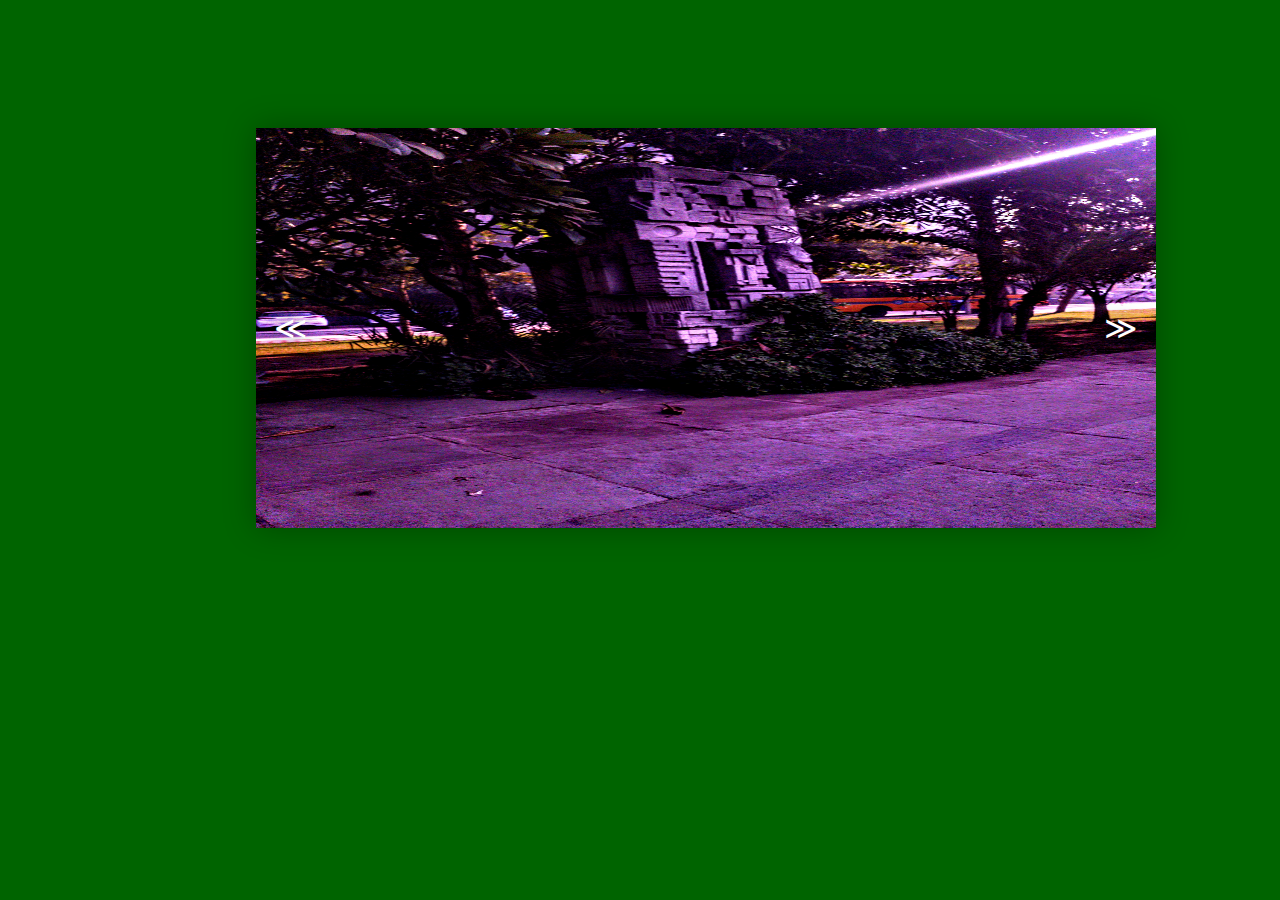
==== gallery.html @ 4053165c "updated gallery" ====
<!-- Design by foolishdeveloper.com -->
<!DOCTYPE html>
<html lang="en">
<head>
  <meta charset="UTF-8">
  <meta http-equiv="X-UA-Compatible" content="IE=edge">
  <meta name="viewport" content="width=device-width, initial-scale=1.0">
  <title>gallery</title>

  <style>
 body {
  margin: 10%;
   margin-left:20%;
   background-color: darkgreen;
}

#slider {
  position: relative;
  width: 900px;
  height: 400px;
 
  overflow: hidden;
  box-shadow: 0 0 30px rgba(0, 0, 0, 0.3);
}
#slider ul {
  position: relative;
  list-style: none;
  height: 100%;
  width: 10000%;
  padding: 0;
  margin: 0;
  transition: all 750ms ease;
  left: 0;
}
#slider ul li {
  position: relative;
  height: 100%;
 
  float: left;
}
#slider ul li img{
  width: 900px;
  height: 400px;
}
 
#slider #prev, #slider #next {
  width: 50px;
  line-height: 50px;
  border-radius: 50%;
  font-size: 2rem;
  text-shadow: 0 0 20px rgba(0, 0, 0, 0.6);
  text-align: center;
  color: white;
  text-decoration: none;
  position: absolute;
  top: 50%;
  transform: translateY(-50%);
  transition: all 150ms ease;
}
#slider #prev:hover, #slider #next:hover {
  background-color: rgba(0, 0, 0, 0.5);
  text-shadow: 0;
  box-shadow: 2px 2px 2px;
}
#slider #prev {
  left: 10px;
}
#slider #next {
  right: 10px;
}
  </style>
</head>
<body>
  <div id="slider">
    <ul id="slideWrap"> 
      <li><img src="lake.jpg" alt=""></li>
      <li><img src="marwadi1.jpg" alt=""></li>
      <li><img src="marwadi7.jpg" alt=""></li>
      <li><img src="road1.jpg" alt=""></li>
      <li><img src="marwadi3.jpg" alt=""></li>
      <li><img src="road2.jpg" alt=""></li>
      <li><img src="marwadi2.jpg" alt=""></li>
      <li><img src="marwadi1.jpg" alt=""></li>
    </ul>
    <a id="prev" href="#">&#8810;</a>
    <a id="next" href="#">&#8811;</a>
  </div>


  <script>
    var responsiveSlider = function() {

var slider = document.getElementById("slider");
var sliderWidth = slider.offsetWidth;
var slideList = document.getElementById("slideWrap");
var count = 1;
var items = slideList.querySelectorAll("li").length;
var prev = document.getElementById("prev");
var next = document.getElementById("next");

window.addEventListener('resize', function() {
  sliderWidth = slider.offsetWidth;
});

var prevSlide = function() {
  if(count > 1) {
    count = count - 2;
    slideList.style.left = "-" + count * sliderWidth + "px";
    count++;
  }
  else if(count = 1) {
    count = items - 1;
    slideList.style.left = "-" + count * sliderWidth + "px";
    count++;
  }
};

var nextSlide = function() {
  if(count < items) {
    slideList.style.left = "-" + count * sliderWidth + "px";
    count++;
  }
  else if(count = items) {
    slideList.style.left = "0px";
    count = 1;
  }
};

next.addEventListener("click", function() {
  nextSlide();
});

prev.addEventListener("click", function() {
  prevSlide();
});

setInterval(function() {
  nextSlide()
}, 5000);

};

window.onload = function() {
responsiveSlider();  
}


  </script>
</body>
</html>
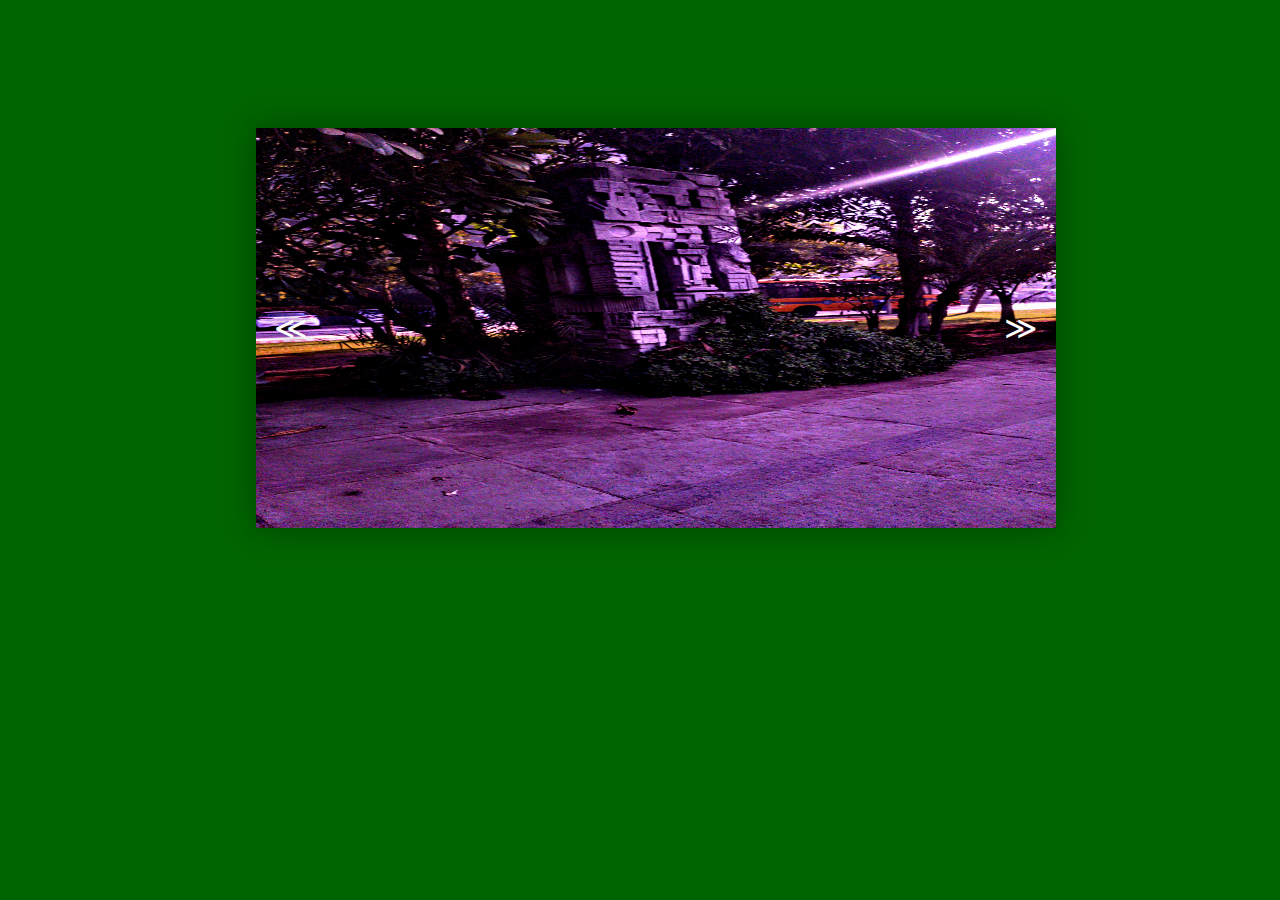
==== commit 83c58a95: "size" ====
--- a/gallery.html
+++ b/gallery.html
@@ -16,7 +16,7 @@
 
 #slider {
   position: relative;
-  width: 900px;
+  width: 800px;
   height: 400px;
  
   overflow: hidden;
@@ -39,7 +39,7 @@
   float: left;
 }
 #slider ul li img{
-  width: 900px;
+  width: 800px;
   height: 400px;
 }
  
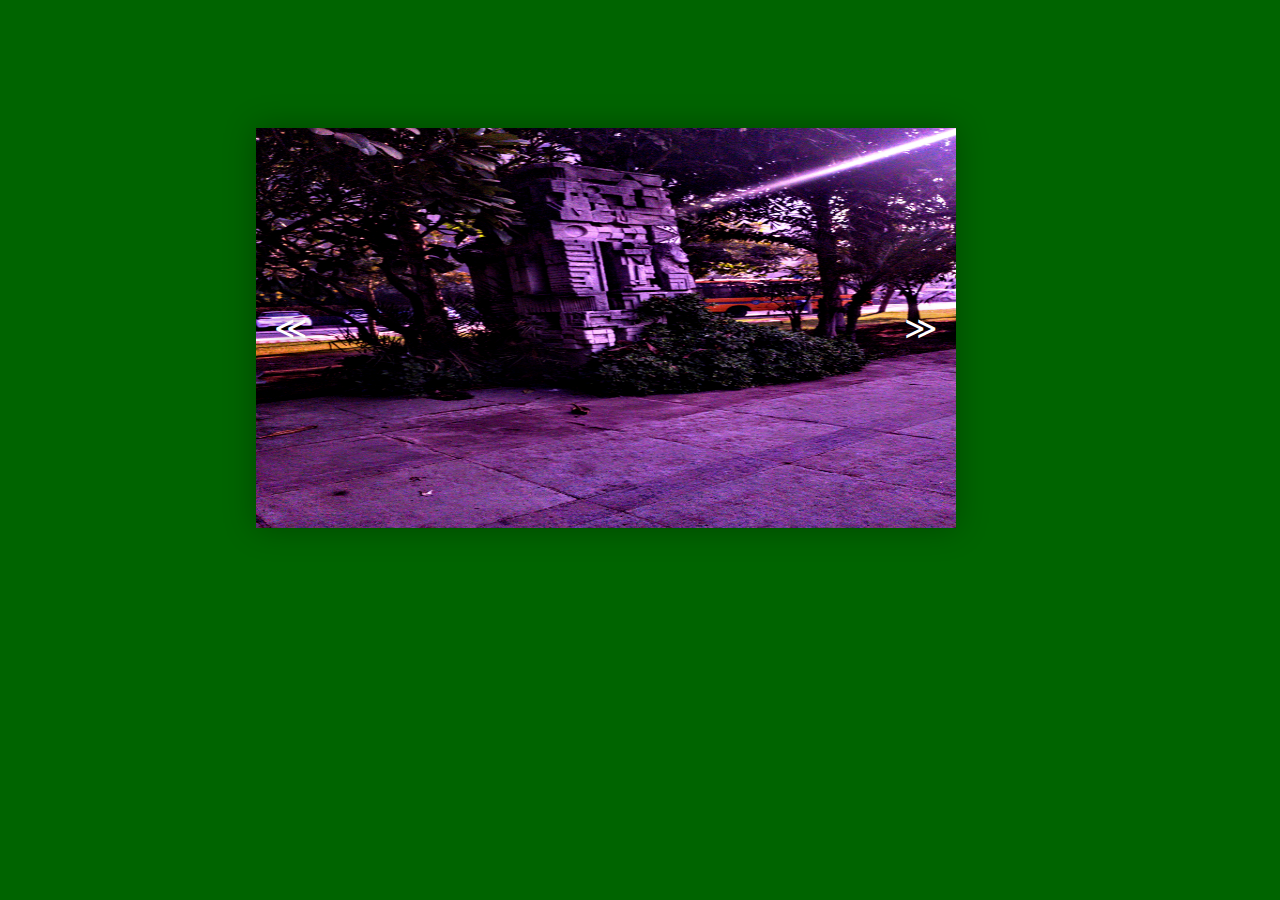
==== commit 397eea48: "1" ====
--- a/gallery.html
+++ b/gallery.html
@@ -16,7 +16,7 @@
 
 #slider {
   position: relative;
-  width: 800px;
+  width: 700px;
   height: 400px;
  
   overflow: hidden;
@@ -39,7 +39,7 @@
   float: left;
 }
 #slider ul li img{
-  width: 800px;
+  width: 700px;
   height: 400px;
 }
  
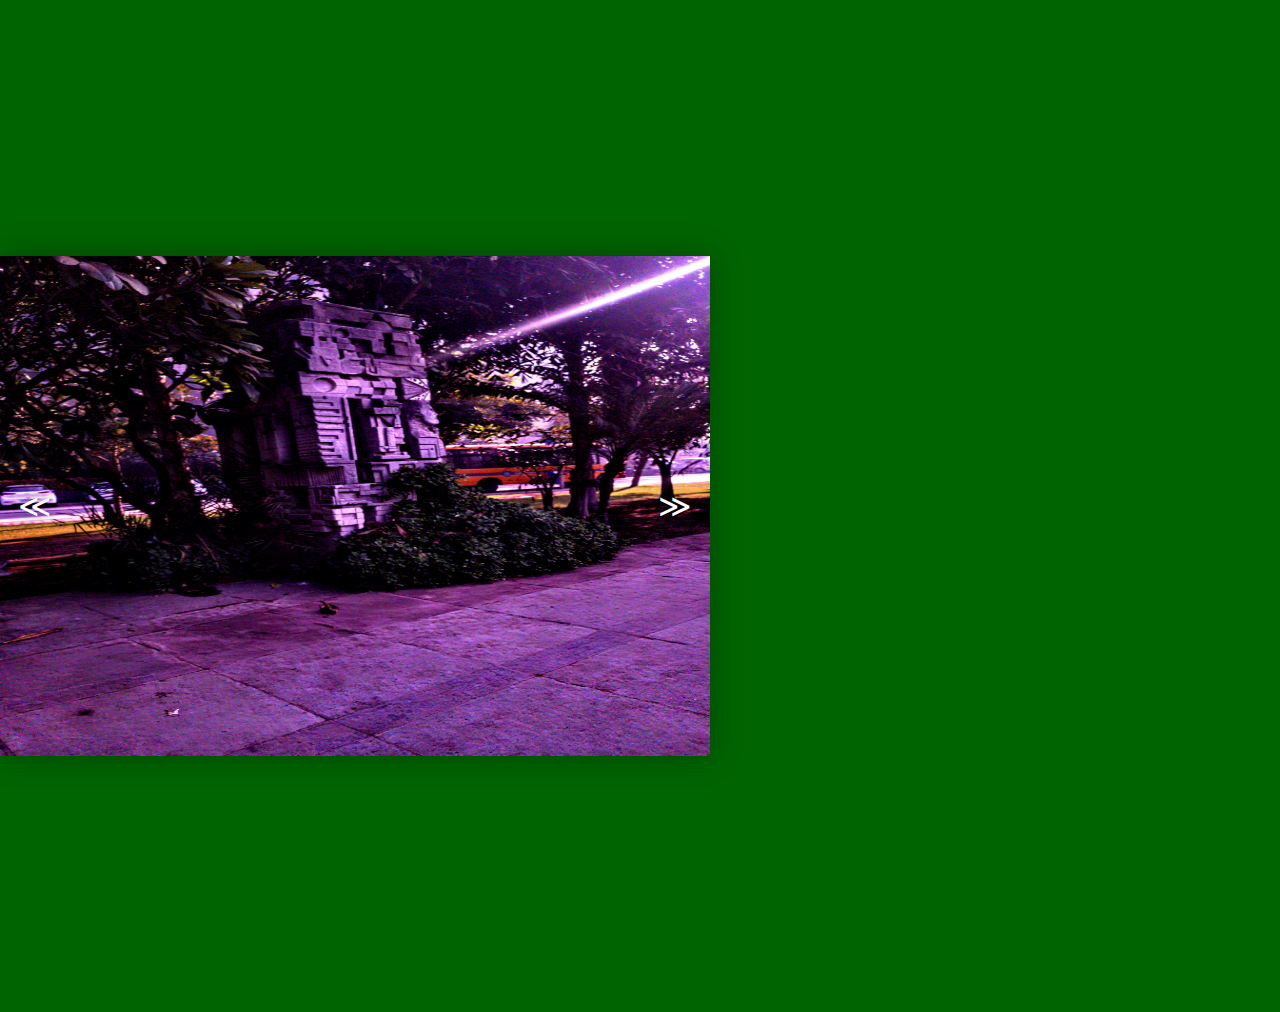
==== commit a21ced3c: "2" ====
--- a/gallery.html
+++ b/gallery.html
@@ -9,15 +9,15 @@
 
   <style>
  body {
-  margin: 10%;
-   margin-left:20%;
+  margin: 20%;
+   margin-left:0;
    background-color: darkgreen;
 }
 
 #slider {
   position: relative;
-  width: 700px;
-  height: 400px;
+  width: 710px;
+  height: 500px;
  
   overflow: hidden;
   box-shadow: 0 0 30px rgba(0, 0, 0, 0.3);
@@ -39,8 +39,8 @@
   float: left;
 }
 #slider ul li img{
-  width: 700px;
-  height: 400px;
+  width: 710px;
+  height: 500px;
 }
  
 #slider #prev, #slider #next {
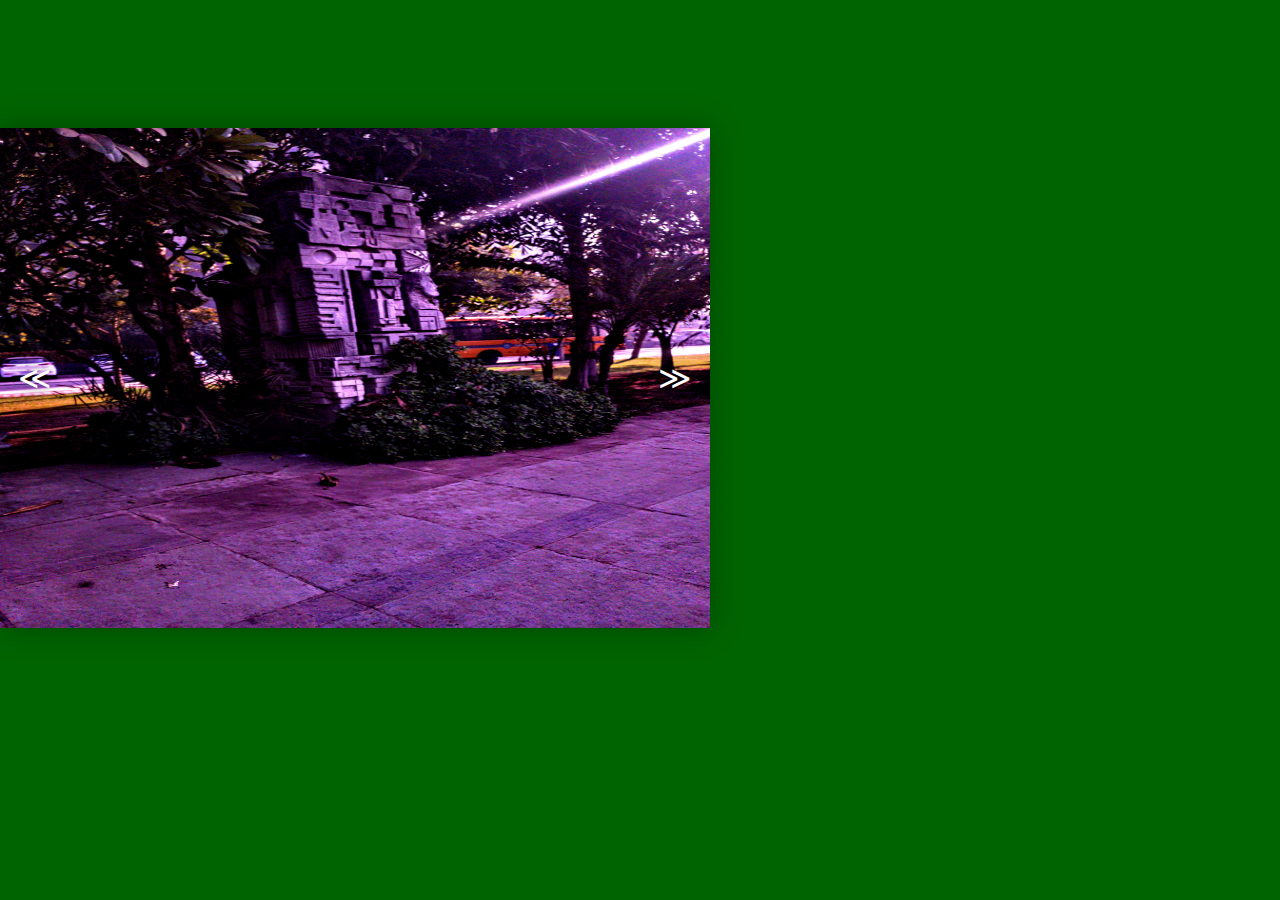
==== commit 0422d75f: "3" ====
--- a/gallery.html
+++ b/gallery.html
@@ -9,7 +9,7 @@
 
   <style>
  body {
-  margin: 20%;
+  margin: 10%;
    margin-left:0;
    background-color: darkgreen;
 }
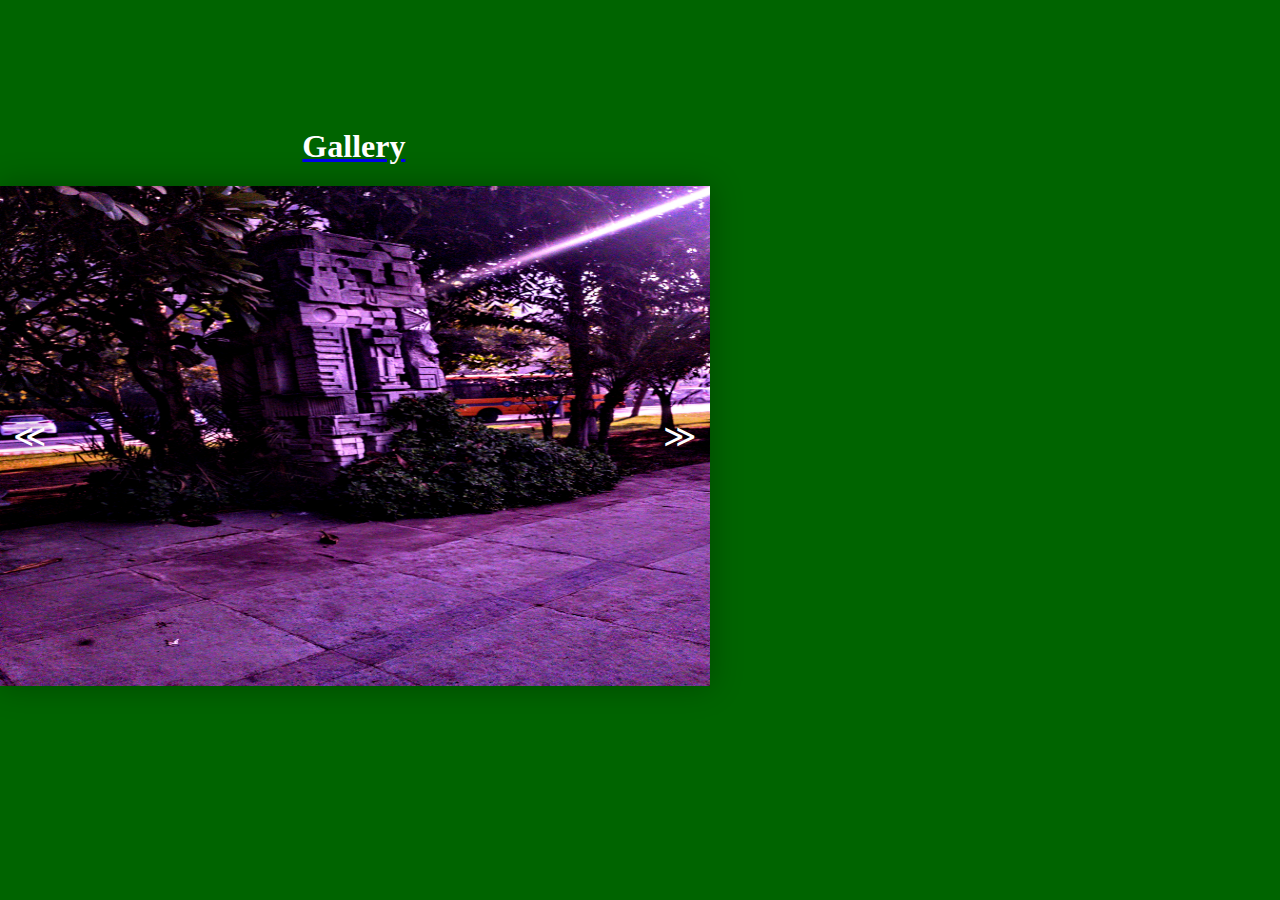
==== commit 77a1d548: "gallery" ====
--- a/gallery.html
+++ b/gallery.html
@@ -9,16 +9,23 @@
 
   <style>
  body {
-  margin: 10%;
+   margin: 10%;
    margin-left:0;
    background-color: darkgreen;
+
+}
+
+a h1{
+  list-style-type: none;
+  color: white;
+  padding-left: 8cm;
 }
 
 #slider {
   position: relative;
   width: 710px;
   height: 500px;
- 
+  align-content: center;
   overflow: hidden;
   box-shadow: 0 0 30px rgba(0, 0, 0, 0.3);
 }
@@ -60,17 +67,18 @@
 #slider #prev:hover, #slider #next:hover {
   background-color: rgba(0, 0, 0, 0.5);
   text-shadow: 0;
-  box-shadow: 2px 2px 2px;
+  box-shadow: 2px 2px 2px 2px black;
 }
 #slider #prev {
-  left: 10px;
+  left: 5px;
 }
 #slider #next {
-  right: 10px;
+  right: 5px;
 }
   </style>
 </head>
 <body>
+  <a href="index.html"><h1>Gallery</h1></a>
   <div id="slider">
     <ul id="slideWrap"> 
       <li><img src="lake.jpg" alt=""></li>
